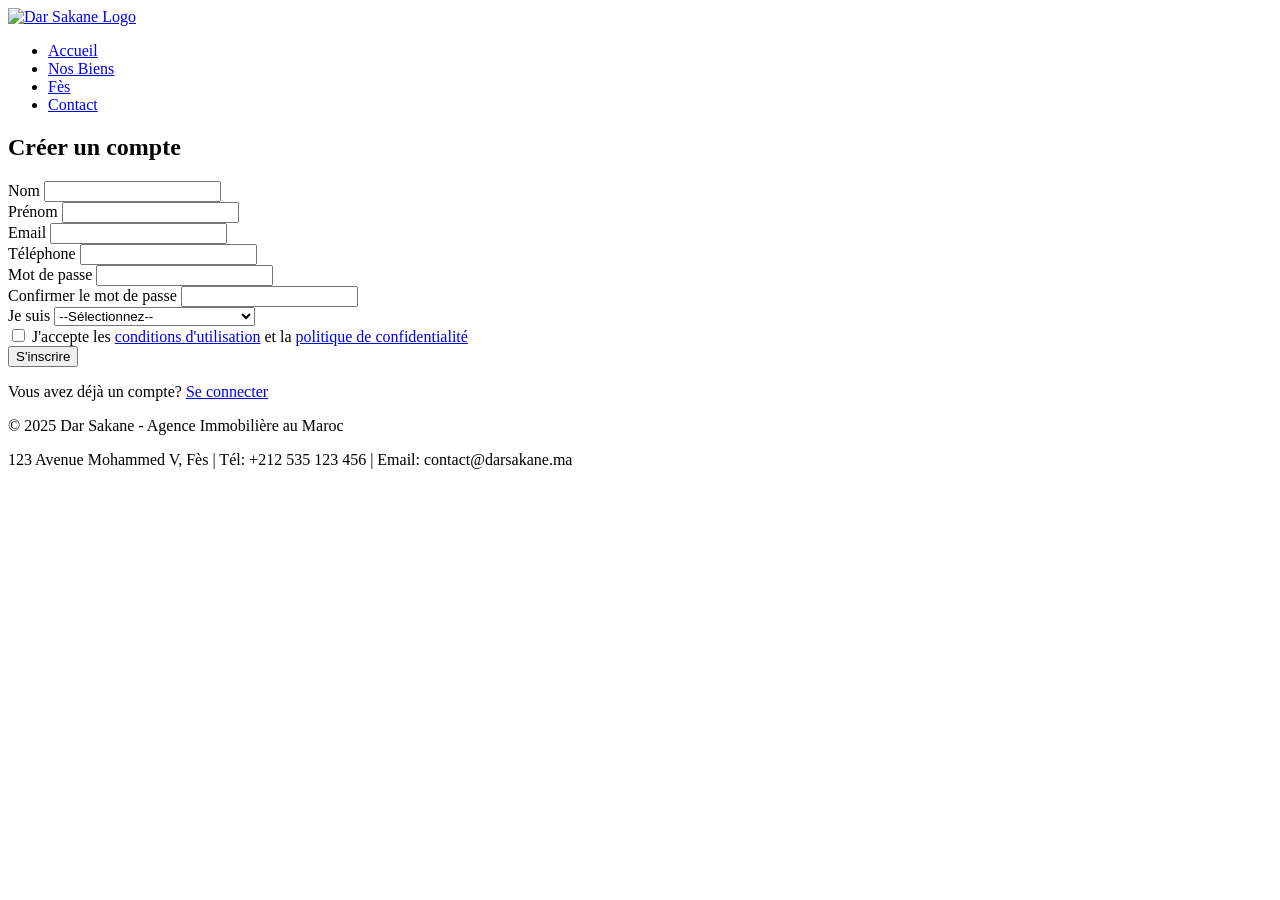
==== inscription.html @ 175f47db "Add files via upload" ====
<!DOCTYPE html>
<html lang="fr">
<head>
    <meta charset="UTF-8">
    <meta name="viewport" content="width=device-width, initial-scale=1.0">
    <title>Inscription | Dar Sakane</title>
    <link rel="stylesheet" href="css/style.css">
    <link rel="stylesheet" href="css/auth.css">
</head>
<body>
    <!-- En-tête -->
    <header>
        <div class="container">
            <div class="header-top">
                <div class="logo">
                    <a href="index.html">
                        <img src="images/logo/logo.png" alt="Dar Sakane Logo">
                    </a>
                </div>
            </div>
            
            <!-- Navigation principale -->
            <nav>
                <ul>
                    <li><a href="index.html">Accueil</a></li>
                    <li><a href="biens.html">Nos Biens</a></li>
                    <li><a href="fes.html">Fès</a></li>
                    <li><a href="contact.html">Contact</a></li>
                </ul>
            </nav>
        </div>
    </header>

    <!-- Formulaire d'inscription -->
    <section class="auth-section">
        <div class="container">
            <div class="auth-container">
                <h2>Créer un compte</h2>
                <form action="inscription-process.php" method="post" id="register-form">
                    <div class="form-group">
                        <label for="nom">Nom</label>
                        <input type="text" id="nom" name="nom" required>
                    </div>
                    
                    <div class="form-group">
                        <label for="prenom">Prénom</label>
                        <input type="text" id="prenom" name="prenom" required>
                    </div>
                    
                    <div class="form-group">
                        <label for="email">Email</label>
                        <input type="email" id="email" name="email" required>
                    </div>
                    
                    <div class="form-group">
                        <label for="telephone">Téléphone</label>
                        <input type="tel" id="telephone" name="telephone" required>
                    </div>
                    
                    <div class="form-group">
                        <label for="password">Mot de passe</label>
                        <input type="password" id="password" name="password" required>
                    </div>
                    
                    <div class="form-group">
                        <label for="password_confirm">Confirmer le mot de passe</label>
                        <input type="password" id="password_confirm" name="password_confirm" required>
                    </div>
                    
                    <div class="form-group">
                        <label for="type_compte">Je suis</label>
                        <select id="type_compte" name="type_compte" required>
                            <option value="">--Sélectionnez--</option>
                            <option value="acheteur">À la recherche d'un bien</option>
                            <option value="vendeur">Propriétaire souhaitant vendre</option>
                            <option value="locataire">À la recherche d'une location</option>
                            <option value="bailleur">Propriétaire souhaitant louer</option>
                        </select>
                    </div>
                    
                    <div class="form-group terms">
                        <input type="checkbox" id="terms" name="terms" required>
                        <label for="terms">J'accepte les <a href="conditions.html">conditions d'utilisation</a> et la <a href="confidentialite.html">politique de confidentialité</a></label>
                    </div>
                    
                    <div class="form-group">
                        <button type="submit" class="btn-auth">S'inscrire</button>
                    </div>
                    
                    <div class="auth-links">
                        <p>Vous avez déjà un compte? <a href="connexion.html">Se connecter</a></p>
                    </div>
                </form>
            </div>
        </div>
    </section>

    <!-- Pied de page -->
    <footer>
        <div class="container">
            <p>&copy; 2025 Dar Sakane - Agence Immobilière au Maroc</p>
            <p>123 Avenue Mohammed V, Fès | Tél: +212 535 123 456 | Email: contact@darsakane.ma</p>
        </div>
    </footer>

    <script src="js/form-validation.js"></script>
</body>
</html>
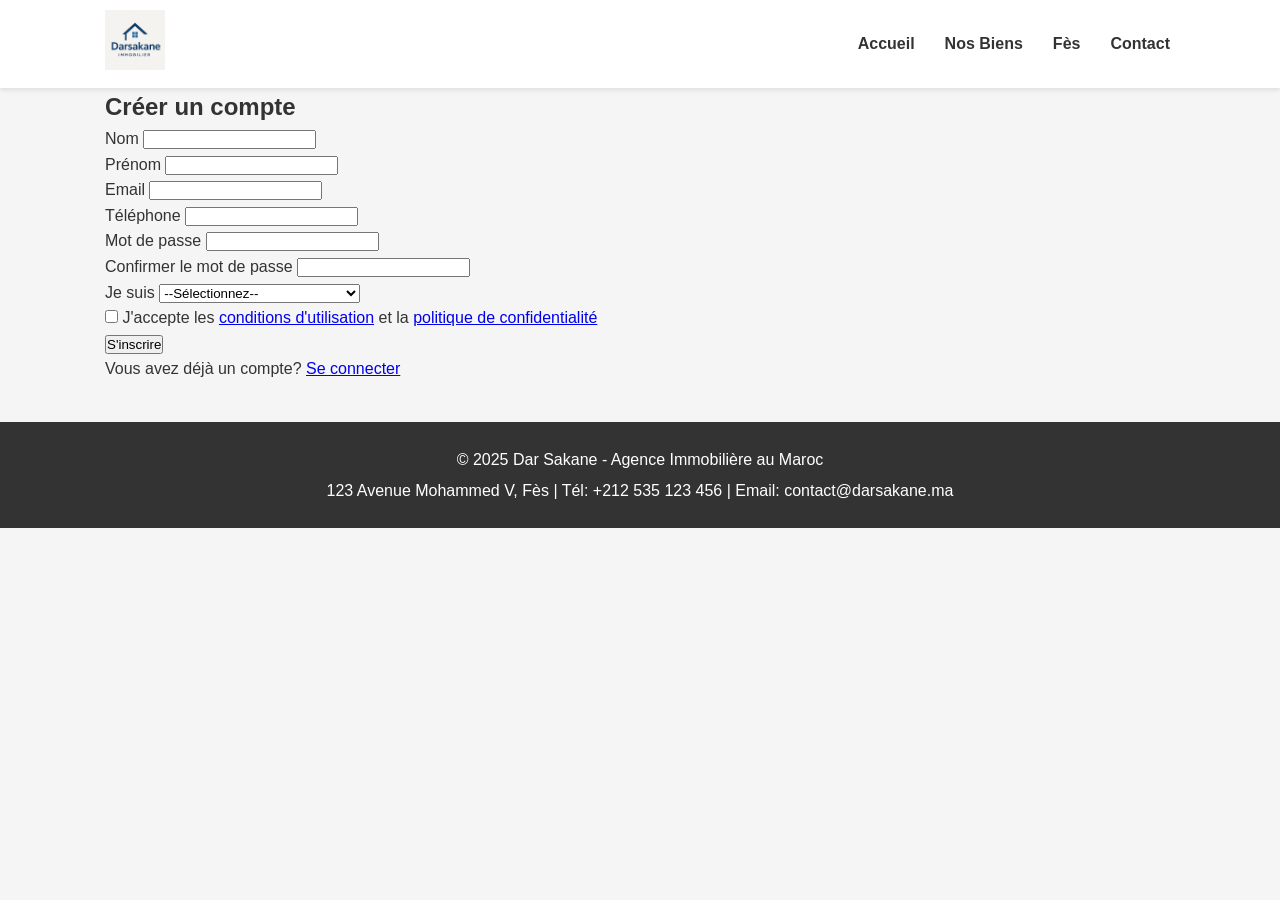
==== commit db6fa73c: "Premier commit" ====
--- a/inscription.html
+++ b/inscription.html
@@ -1,108 +1,108 @@
-<!DOCTYPE html>
-<html lang="fr">
-<head>
-    <meta charset="UTF-8">
-    <meta name="viewport" content="width=device-width, initial-scale=1.0">
-    <title>Inscription | Dar Sakane</title>
-    <link rel="stylesheet" href="css/style.css">
-    <link rel="stylesheet" href="css/auth.css">
-</head>
-<body>
-    <!-- En-tête -->
-    <header>
-        <div class="container">
-            <div class="header-top">
-                <div class="logo">
-                    <a href="index.html">
-                        <img src="images/logo/logo.png" alt="Dar Sakane Logo">
-                    </a>
-                </div>
-            </div>
-            
-            <!-- Navigation principale -->
-            <nav>
-                <ul>
-                    <li><a href="index.html">Accueil</a></li>
-                    <li><a href="biens.html">Nos Biens</a></li>
-                    <li><a href="fes.html">Fès</a></li>
-                    <li><a href="contact.html">Contact</a></li>
-                </ul>
-            </nav>
-        </div>
-    </header>
-
-    <!-- Formulaire d'inscription -->
-    <section class="auth-section">
-        <div class="container">
-            <div class="auth-container">
-                <h2>Créer un compte</h2>
-                <form action="inscription-process.php" method="post" id="register-form">
-                    <div class="form-group">
-                        <label for="nom">Nom</label>
-                        <input type="text" id="nom" name="nom" required>
-                    </div>
-                    
-                    <div class="form-group">
-                        <label for="prenom">Prénom</label>
-                        <input type="text" id="prenom" name="prenom" required>
-                    </div>
-                    
-                    <div class="form-group">
-                        <label for="email">Email</label>
-                        <input type="email" id="email" name="email" required>
-                    </div>
-                    
-                    <div class="form-group">
-                        <label for="telephone">Téléphone</label>
-                        <input type="tel" id="telephone" name="telephone" required>
-                    </div>
-                    
-                    <div class="form-group">
-                        <label for="password">Mot de passe</label>
-                        <input type="password" id="password" name="password" required>
-                    </div>
-                    
-                    <div class="form-group">
-                        <label for="password_confirm">Confirmer le mot de passe</label>
-                        <input type="password" id="password_confirm" name="password_confirm" required>
-                    </div>
-                    
-                    <div class="form-group">
-                        <label for="type_compte">Je suis</label>
-                        <select id="type_compte" name="type_compte" required>
-                            <option value="">--Sélectionnez--</option>
-                            <option value="acheteur">À la recherche d'un bien</option>
-                            <option value="vendeur">Propriétaire souhaitant vendre</option>
-                            <option value="locataire">À la recherche d'une location</option>
-                            <option value="bailleur">Propriétaire souhaitant louer</option>
-                        </select>
-                    </div>
-                    
-                    <div class="form-group terms">
-                        <input type="checkbox" id="terms" name="terms" required>
-                        <label for="terms">J'accepte les <a href="conditions.html">conditions d'utilisation</a> et la <a href="confidentialite.html">politique de confidentialité</a></label>
-                    </div>
-                    
-                    <div class="form-group">
-                        <button type="submit" class="btn-auth">S'inscrire</button>
-                    </div>
-                    
-                    <div class="auth-links">
-                        <p>Vous avez déjà un compte? <a href="connexion.html">Se connecter</a></p>
-                    </div>
-                </form>
-            </div>
-        </div>
-    </section>
-
-    <!-- Pied de page -->
-    <footer>
-        <div class="container">
-            <p>&copy; 2025 Dar Sakane - Agence Immobilière au Maroc</p>
-            <p>123 Avenue Mohammed V, Fès | Tél: +212 535 123 456 | Email: contact@darsakane.ma</p>
-        </div>
-    </footer>
-
-    <script src="js/form-validation.js"></script>
-</body>
+<!DOCTYPE html>
+<html lang="fr">
+<head>
+    <meta charset="UTF-8">
+    <meta name="viewport" content="width=device-width, initial-scale=1.0">
+    <title>Inscription | Dar Sakane</title>
+    <link rel="stylesheet" href="css/style.css">
+    <link rel="stylesheet" href="css/auth.css">
+</head>
+<body>
+    <!-- En-tête -->
+    <header>
+        <div class="container">
+            <div class="header-top">
+                <div class="logo">
+                    <a href="index.html">
+                        <img src="images/logo/logo.png" alt="Dar Sakane Logo">
+                    </a>
+                </div>
+            </div>
+            
+            <!-- Navigation principale -->
+            <nav>
+                <ul>
+                    <li><a href="index.html">Accueil</a></li>
+                    <li><a href="biens.html">Nos Biens</a></li>
+                    <li><a href="fes.html">Fès</a></li>
+                    <li><a href="contact.html">Contact</a></li>
+                </ul>
+            </nav>
+        </div>
+    </header>
+
+    <!-- Formulaire d'inscription -->
+    <section class="auth-section">
+        <div class="container">
+            <div class="auth-container">
+                <h2>Créer un compte</h2>
+                <form action="inscription-process.php" method="post" id="register-form">
+                    <div class="form-group">
+                        <label for="nom">Nom</label>
+                        <input type="text" id="nom" name="nom" required>
+                    </div>
+                    
+                    <div class="form-group">
+                        <label for="prenom">Prénom</label>
+                        <input type="text" id="prenom" name="prenom" required>
+                    </div>
+                    
+                    <div class="form-group">
+                        <label for="email">Email</label>
+                        <input type="email" id="email" name="email" required>
+                    </div>
+                    
+                    <div class="form-group">
+                        <label for="telephone">Téléphone</label>
+                        <input type="tel" id="telephone" name="telephone" required>
+                    </div>
+                    
+                    <div class="form-group">
+                        <label for="password">Mot de passe</label>
+                        <input type="password" id="password" name="password" required>
+                    </div>
+                    
+                    <div class="form-group">
+                        <label for="password_confirm">Confirmer le mot de passe</label>
+                        <input type="password" id="password_confirm" name="password_confirm" required>
+                    </div>
+                    
+                    <div class="form-group">
+                        <label for="type_compte">Je suis</label>
+                        <select id="type_compte" name="type_compte" required>
+                            <option value="">--Sélectionnez--</option>
+                            <option value="acheteur">À la recherche d'un bien</option>
+                            <option value="vendeur">Propriétaire souhaitant vendre</option>
+                            <option value="locataire">À la recherche d'une location</option>
+                            <option value="bailleur">Propriétaire souhaitant louer</option>
+                        </select>
+                    </div>
+                    
+                    <div class="form-group terms">
+                        <input type="checkbox" id="terms" name="terms" required>
+                        <label for="terms">J'accepte les <a href="conditions.html">conditions d'utilisation</a> et la <a href="confidentialite.html">politique de confidentialité</a></label>
+                    </div>
+                    
+                    <div class="form-group">
+                        <button type="submit" class="btn-auth">S'inscrire</button>
+                    </div>
+                    
+                    <div class="auth-links">
+                        <p>Vous avez déjà un compte? <a href="connexion.html">Se connecter</a></p>
+                    </div>
+                </form>
+            </div>
+        </div>
+    </section>
+
+    <!-- Pied de page -->
+    <footer>
+        <div class="container">
+            <p>&copy; 2025 Dar Sakane - Agence Immobilière au Maroc</p>
+            <p>123 Avenue Mohammed V, Fès | Tél: +212 535 123 456 | Email: contact@darsakane.ma</p>
+        </div>
+    </footer>
+
+    <script src="js/form-validation.js"></script>
+</body>
 </html>
--- a/css/style.css
+++ b/css/style.css
@@ -0,0 +1,171 @@
+/* Style de base */
+* {
+    margin: 0;
+    padding: 0;
+    box-sizing: border-box;
+}
+
+body {
+    font-family: Arial, sans-serif;
+    line-height: 1.6;
+    color: #333;
+    background-color: #f5f5f5;
+}
+
+.container {
+    width: 90%;
+    max-width: 1100px;
+    margin: 0 auto;
+    padding: 0 15px;
+}
+
+/* En-tête */
+header {
+    background-color: white;
+    box-shadow: 0 2px 5px rgba(0, 0, 0, 0.1);
+    padding: 10px 0;
+}
+
+header .container {
+    display: flex;
+    justify-content: space-between;
+    align-items: center;
+}
+
+.logo img {
+    max-height: 60px;
+}
+
+nav ul {
+    display: flex;
+    list-style: none;
+}
+
+nav ul li {
+    margin-left: 20px;
+}
+
+nav ul li a {
+    text-decoration: none;
+    color: #333;
+    font-weight: bold;
+    padding: 5px;
+}
+
+nav ul li a.active {
+    color: #0086d3;
+    border-bottom: 2px solid #0086d3;
+}
+
+/* Titre de la page */
+.page-title {
+    background-color: #0086d3;
+    color: white;
+    padding: 40px 0;
+    text-align: center;
+    margin-bottom: 30px;
+}
+
+.page-title h1 {
+    font-size: 2.5rem;
+}
+
+/* Biens immobiliers */
+.properties {
+    padding: 40px 0;
+}
+
+.properties-grid {
+    display: grid;
+    grid-template-columns: repeat(auto-fill, minmax(300px, 1fr));
+    gap: 30px;
+}
+
+.property-card {
+    background-color: white;
+    border-radius: 5px;
+    overflow: hidden;
+    box-shadow: 0 3px 10px rgba(0, 0, 0, 0.1);
+}
+
+.property-image img {
+    width: 100%;
+    height: 200px;
+    object-fit: cover;
+}
+
+.property-details {
+    padding: 20px;
+}
+
+.property-details h3 {
+    font-size: 1.2rem;
+    margin-bottom: 10px;
+}
+
+.property-price {
+    font-size: 1.3rem;
+    font-weight: bold;
+    color: #0086d3;
+    margin-bottom: 10px;
+}
+
+.property-features {
+    display: flex;
+    justify-content: space-between;
+    margin: 15px 0;
+    color: #777;
+}
+
+.btn {
+    display: inline-block;
+    background-color: #0086d3;
+    color: white;
+    padding: 10px 20px;
+    border-radius: 4px;
+    text-decoration: none;
+    font-weight: bold;
+    text-align: center;
+    transition: background-color 0.3s;
+}
+
+.btn:hover {
+    background-color: #0086d3;
+}
+
+/* Pied de page */
+footer {
+    background-color: #333;
+    color: white;
+    text-align: center;
+    padding: 20px 0;
+    margin-top: 40px;
+}
+
+footer p {
+    margin: 5px 0;
+}
+
+/* Responsive */
+@media (max-width: 768px) {
+    header .container {
+        flex-direction: column;
+    }
+    
+    nav {
+        margin-top: 15px;
+    }
+    
+    nav ul {
+        flex-wrap: wrap;
+        justify-content: center;
+    }
+    
+    nav ul li {
+        margin: 5px 10px;
+    }
+    
+    .properties-grid {
+        grid-template-columns: 1fr;
+    }
+}
